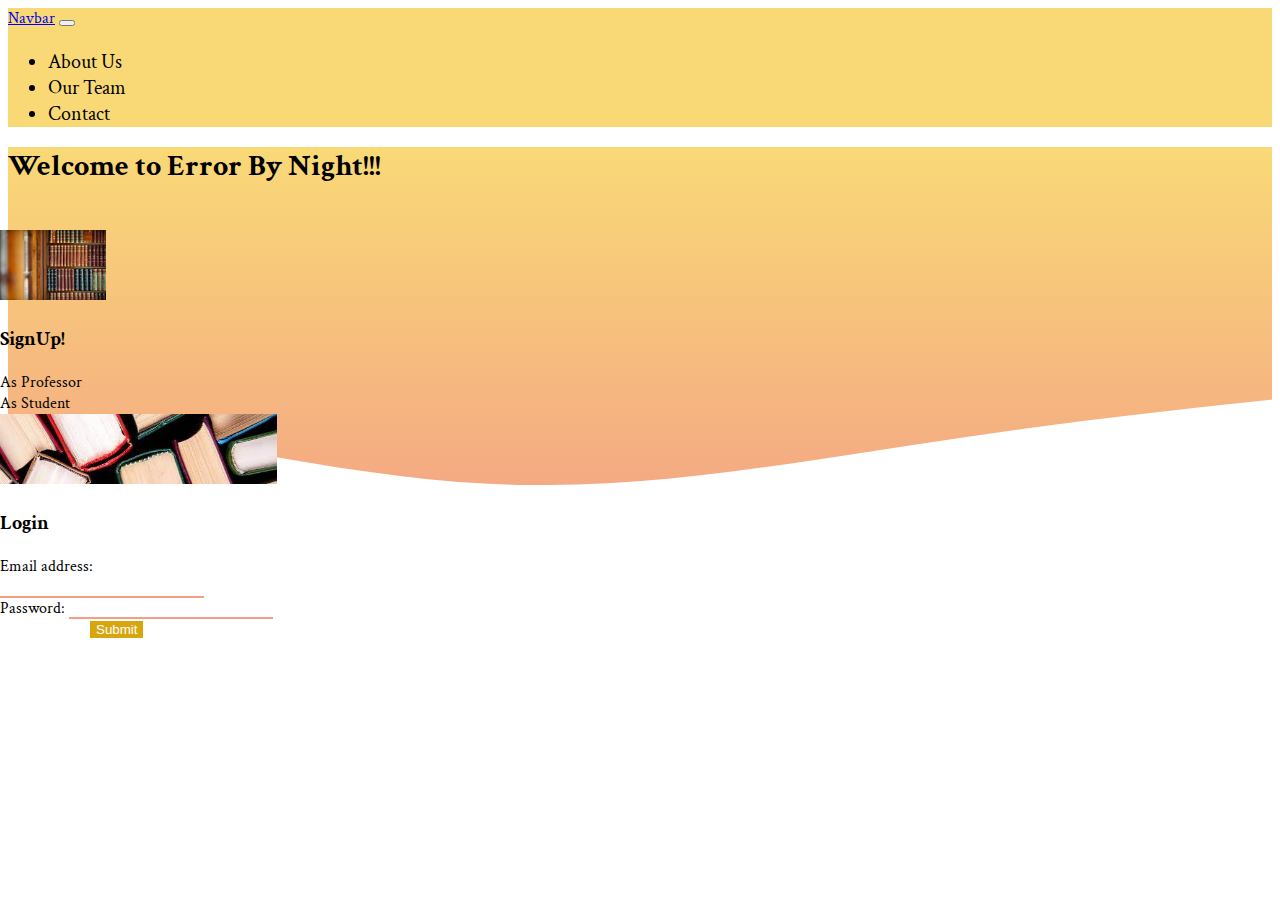
==== frontend/index.html @ 9d198c1d "home page" ====
<!DOCTYPE html>
<html lang="en">
  <head>
    <meta charset="UTF-8" />
    <meta http-equiv="X-UA-Compatible" content="IE=edge" />
    <meta name="viewport" content="width=device-width, initial-scale=1.0" />
    <link
      href="https://cdn.jsdelivr.net/npm/bootstrap@5.0.2/dist/css/bootstrap.min.css"
      rel="stylesheet"
      integrity="sha384-EVSTQN3/azprG1Anm3QDgpJLIm9Nao0Yz1ztcQTwFspd3yD65VohhpuuCOmLASjC"
      crossorigin="anonymous"
    />
    <script
      src="https://cdn.jsdelivr.net/npm/bootstrap@5.0.2/dist/js/bootstrap.bundle.min.js"
      integrity="sha384-MrcW6ZMFYlzcLA8Nl+NtUVF0sA7MsXsP1UyJoMp4YLEuNSfAP+JcXn/tWtIaxVXM"
      crossorigin="anonymous"
    ></script>
    <link rel="preconnect" href="https://fonts.googleapis.com" />
    <link rel="preconnect" href="https://fonts.gstatic.com" crossorigin />
    <link
      href="https://fonts.googleapis.com/css2?family=Crimson+Text:ital,wght@0,400;0,600;0,700;1,400;1,600;1,700&display=swap"
      rel="stylesheet"
    />
    <link rel="stylesheet" href="./main.css" />
    <title>WEBSITE NAME</title>
  </head>
  <body>
    <section>
      <nav class="navbar navbar-expand-lg nav-bg navbar-light">
        <div class="container-fluid">
          <a class="navbar-brand" href="#">Navbar</a>
          <button
            class="navbar-toggler"
            type="button"
            data-bs-toggle="collapse"
            data-bs-target="#navbarTogglerDemo02"
            aria-controls="navbarTogglerDemo02"
            aria-expanded="false"
            aria-label="Toggle navigation"
          >
            <span class="navbar-toggler-icon"></span>
          </button>
          <div
            class="collapse navbar-collapse nav-links"
            id="navbarTogglerDemo02"
          >
            <ul class="navbar-nav ms-auto mb-2 mb-lg-0">
              <li class="nav-item px-1">
                <a class="p-2 navbar-items" aria-current="page" href="#"
                  >About Us</a
                >
              </li>
              <li class="nav-item px-1">
                <a class="p-2 navbar-items" href="#">Our Team</a>
              </li>
              <li class="nav-item px-1">
                <a class="p-2 navbar-items" href="#">Contact</a>
              </li>
            </ul>
          </div>
        </div>
      </nav>
    </section>
    <section class="mb-5 pb-5">
      <div class="home-section">
        <div class="home-text text-center p-5">
          Welcome to Error By Night!!!
        </div>
      </div>
      <div class="home-account-card">
        <div class="container">
          <div class="row pt-3">
            <div class="col my-lg-0 my-4 px-3 justify-content-center d-flex">
              <div class="card" style="width: 18rem">
                <img
                  src="./book.jfif"
                  class="card-img-top home-card-img"
                  alt="signUp"
                />
                <div class="card-body text-center">
                  <p class="card-text accountTitle">SignUp!</p>
                  <div class="container">
                    <div class="row">
                      <div class="col">As Professor</div>
                      <div class="col">As Student</div>
                    </div>
                  </div>
                </div>
              </div>
            </div>
            <div class="col my-lg-0 my-4 px-3 justify-content-center d-flex">
              <div class="card" style="width: 18rem">
                <img
                  src="./book1.jfif"
                  class="card-img-top home-card-img"
                  alt="login"
                />
                <div class="card-body">
                  <p class="card-text accountTitle text-center">Login</p>
                  <form>
                    <div class="mb-2">
                      <label for="exampleInputEmail1" class="form-label"
                        >Email address:</label
                      >
                      <input
                        type="email"
                        class="form-control login-form"
                        id="exampleInputEmail1"
                        aria-describedby="emailHelp"
                      />
                    </div>
                    <div class="mb-2">
                      <label for="exampleInputPassword1" class="form-label"
                        >Password:</label
                      >
                      <input
                        type="password"
                        class="form-control login-form"
                        id="exampleInputPassword1"
                      />
                    </div>
                    <button
                      type="submit"
                      class="btn btn-primary login-submit mt-2"
                    >
                      Submit
                    </button>
                  </form>
                </div>
              </div>
            </div>
          </div>
        </div>
      </div>
    </section>
  </body>
</html>
---- frontend/main.css ----
body {
  font-family: "Crimson Text", serif;
}
.nav-bg {
  background-color: #f9d976;
}
.nav-links {
  font-size: 20px;
}
.navbar-items {
  color: black;
  text-decoration: none;
}
.navbar-items:hover {
  cursor: pointer;
  color: #e28a6f;
  transition-delay: ease 0.2s;
}
.home-section {
  background-image: url("./wave.png");
  min-height: 500px;
  position: relative;
  left: 0;
  right: 0;
}
.home-account-card {
  position: absolute;
  top: 230px;
  right: 0;
  left: 0;
}
.home-text {
  font-size: 30px;
  font-weight: bold;
}
.home-card-img {
  max-height: 70px;
}
.accountTitle {
  font-size: 20px;
  font-weight: bold;
}
.login-form {
  border: none;
  border-bottom: 2px solid #f39f86;
  width: 200px;
}
.login-form:hover {
  color: #e28a6f;
}
.login-submit {
  color: #ffff;
  background-color: #d7a60f;
  border: none;
  margin-left: 90px;
}
.login-submit:hover {
  background-color: #dabe67;
  transition: ease 0.4ms;
}
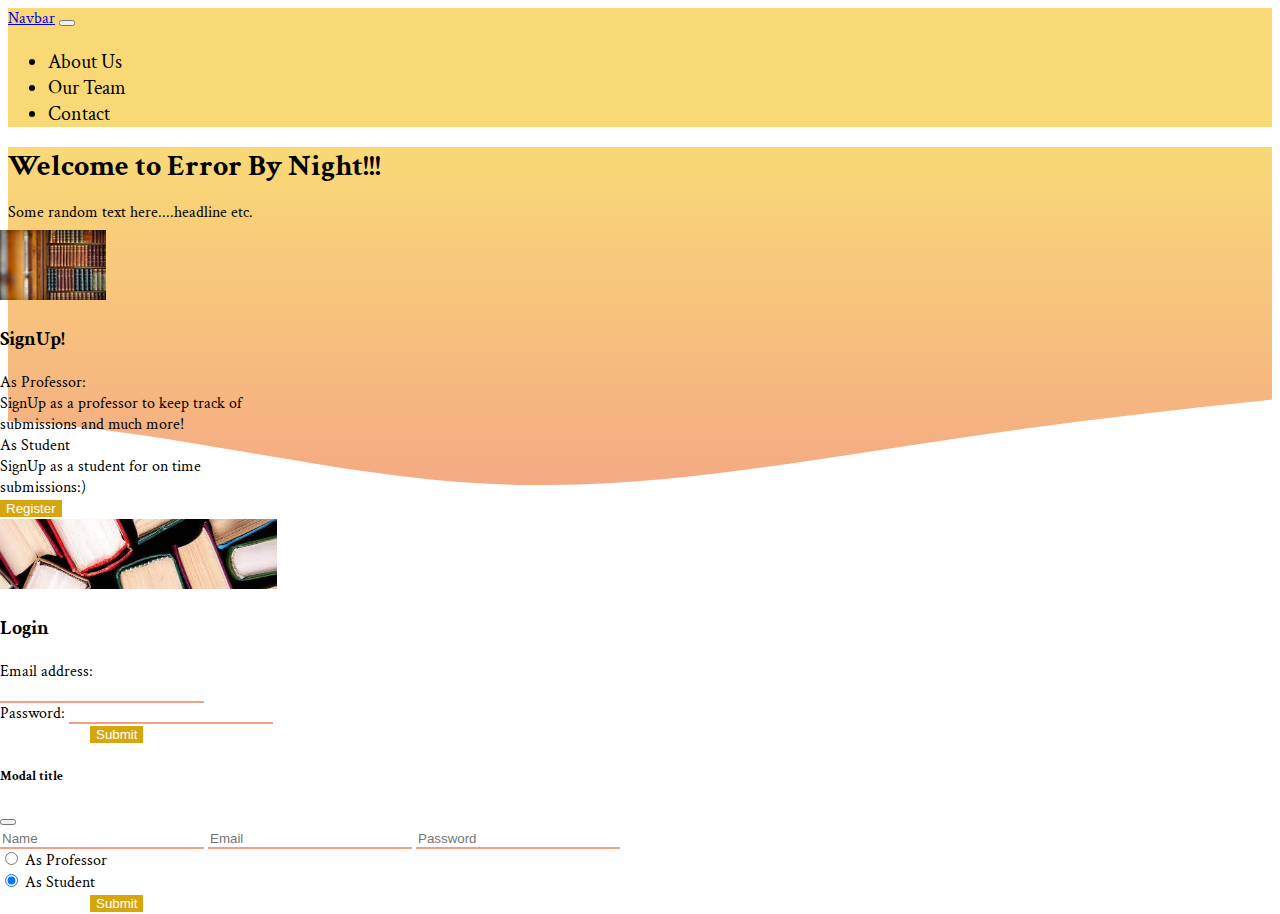
==== commit 400c3d61: "login and singup" ====
--- a/frontend/index.html
+++ b/frontend/index.html
@@ -20,6 +20,10 @@
     <link
       href="https://fonts.googleapis.com/css2?family=Crimson+Text:ital,wght@0,400;0,600;0,700;1,400;1,600;1,700&display=swap"
       rel="stylesheet"
+    />
+    <link
+      rel="stylesheet"
+      href="https://cdnjs.cloudflare.com/ajax/libs/animate.css/4.1.1/animate.min.css"
     />
     <link rel="stylesheet" href="./main.css" />
     <title>WEBSITE NAME</title>
@@ -63,15 +67,16 @@
     </section>
     <section class="mb-5 pb-5">
       <div class="home-section">
-        <div class="home-text text-center p-5">
+        <div class="home-text text-center px-5 pt-lg-5 pt-1">
           Welcome to Error By Night!!!
         </div>
+        <p class="text-center fs-5">Some random text here....headline etc.</p>
       </div>
       <div class="home-account-card">
         <div class="container">
           <div class="row pt-3">
             <div class="col my-lg-0 my-4 px-3 justify-content-center d-flex">
-              <div class="card" style="width: 18rem">
+              <div class="shadow-lg accountCard card" style="width: 18rem">
                 <img
                   src="./book.jfif"
                   class="card-img-top home-card-img"
@@ -81,15 +86,28 @@
                   <p class="card-text accountTitle">SignUp!</p>
                   <div class="container">
                     <div class="row">
-                      <div class="col">As Professor</div>
-                      <div class="col">As Student</div>
-                    </div>
+                      <div class="fw-bold text-start">As Professor:</div>
+                      SignUp as a professor to keep track of submissions and
+                      much more!
+                    </div>
+                    <div class="row mt-4">
+                      <div class="fw-bold text-start">As Student</div>
+                      SignUp as a student for on time submissions:)
+                    </div>
+                    <button
+                      type="submit"
+                      class="btn register-submit mt-2"
+                      data-bs-toggle="modal"
+                      data-bs-target="#staticBackdrop"
+                    >
+                      Register
+                    </button>
                   </div>
                 </div>
               </div>
             </div>
             <div class="col my-lg-0 my-4 px-3 justify-content-center d-flex">
-              <div class="card" style="width: 18rem">
+              <div class="shadow-lg accountCard card" style="width: 18rem">
                 <img
                   src="./book1.jfif"
                   class="card-img-top home-card-img"
@@ -129,6 +147,93 @@
                 </div>
               </div>
             </div>
+            <div
+              class="modal fade"
+              id="staticBackdrop"
+              data-bs-backdrop="static"
+              data-bs-keyboard="false"
+              tabindex="-1"
+              aria-labelledby="staticBackdropLabel"
+              aria-hidden="true"
+            >
+              <div class="modal-dialog">
+                <div class="modal-content">
+                  <div class="modal-header">
+                    <h5 class="modal-title" id="staticBackdropLabel">
+                      Modal title
+                    </h5>
+                    <button
+                      type="button"
+                      class="btn-close"
+                      data-bs-dismiss="modal"
+                      aria-label="Close"
+                    ></button>
+                  </div>
+                  <div class="modal-body">
+                    <form>
+                      <div class="mb-2 row py-2">
+                        <input
+                          type="email"
+                          class="form-control login-form col mx-4 mt-2"
+                          id="exampleInputEmail1"
+                          aria-describedby="emailHelp"
+                          placeholder="Name"
+                        />
+                        <input
+                          type="email"
+                          class="form-control login-form col mx-4 mt-2"
+                          id="exampleInputEmail1"
+                          aria-describedby="emailHelp"
+                          placeholder="Email"
+                        />
+                        <input
+                          type="password"
+                          class="form-control login-form col-lg-6 col mx-4 mt-2"
+                          id="exampleInputPassword1"
+                          placeholder="Password"
+                        />
+                        <div class="form-check ms-4 mt-3">
+                          <input
+                            class="form-check-input"
+                            type="radio"
+                            name="flexRadioDefault"
+                            id="professor"
+                          />
+                          <label
+                            class="form-check-label"
+                            for="flexRadioDefault1"
+                          >
+                            As Professor
+                          </label>
+                        </div>
+                        <div class="form-check ms-4 mt-3">
+                          <input
+                            class="form-check-input"
+                            type="radio"
+                            name="flexRadioDefault"
+                            id="flexRadioDefault"
+                            checked
+                          />
+                          <label
+                            class="form-check-label"
+                            for="flexRadioDefault2"
+                          >
+                            As Student
+                          </label>
+                        </div>
+                      </div>
+
+                      <button
+                        type="submit"
+                        class="btn btn-primary login-submit mt-2"
+                      >
+                        Submit
+                      </button>
+                    </form>
+                  </div>
+                </div>
+              </div>
+            </div>
           </div>
         </div>
       </div>
--- a/frontend/main.css
+++ b/frontend/main.css
@@ -58,3 +58,13 @@
   background-color: #dabe67;
   transition: ease 0.4ms;
 }
+.register-submit {
+  color: #ffff;
+  background-color: #d7a60f;
+  border: none;
+  text-decoration: none;
+}
+.register-submit:hover {
+  background-color: #dabe67;
+  transition: ease 0.4ms;
+}
